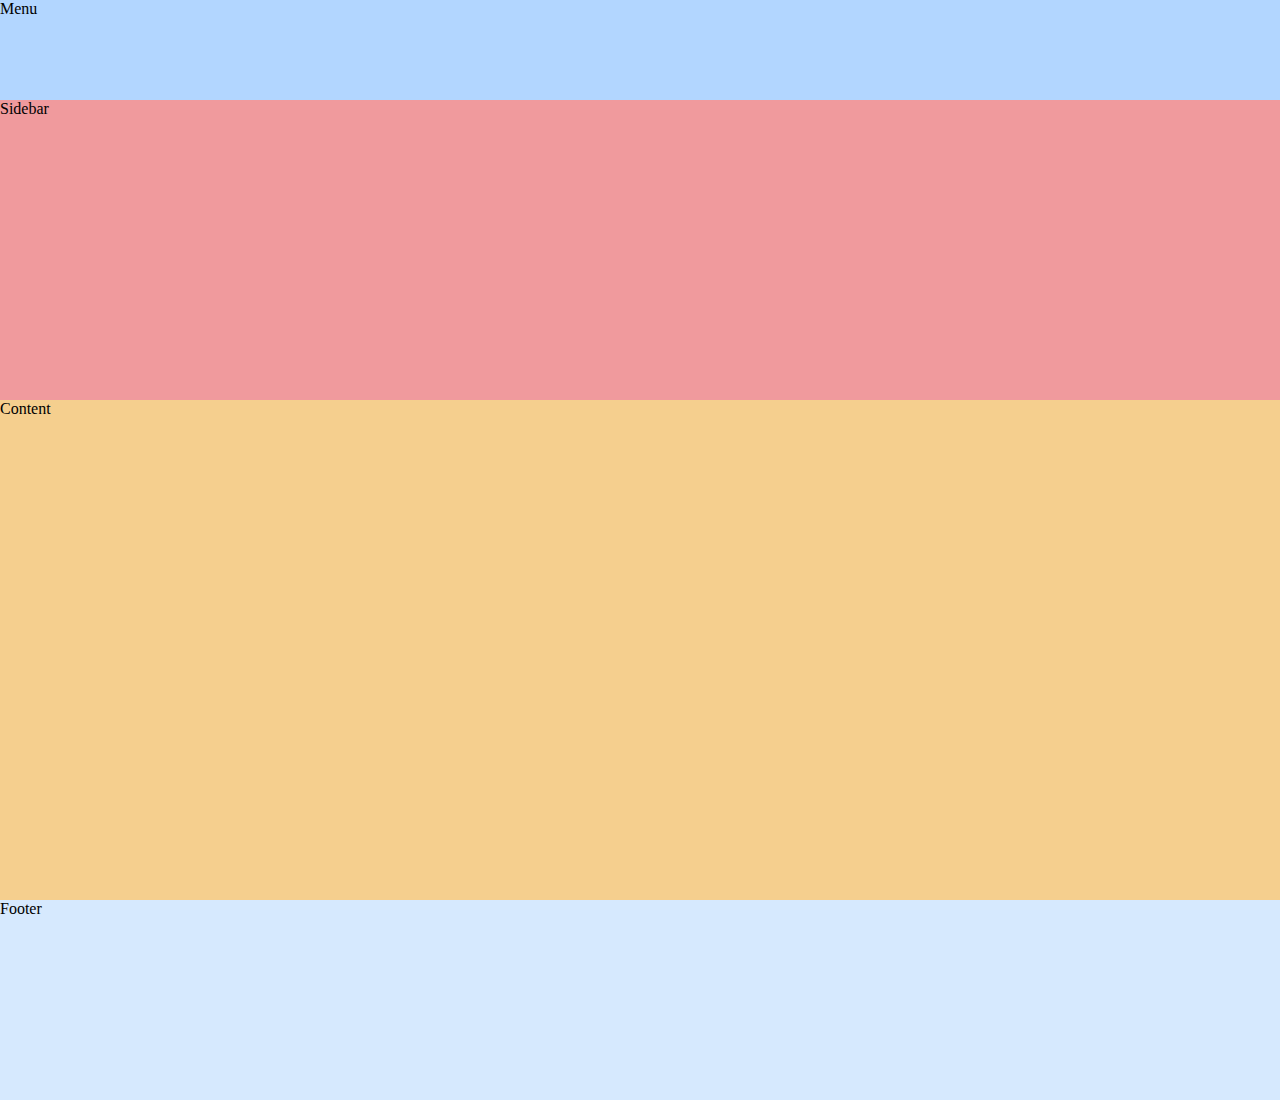
==== interneting_is_hard/ch7_floats/index.html @ 79fb78c3 "initialv2" ====
<!DOCTYPE html>
<html lang='en'>
  <head>
    <meta charset='UTF-8' />
    <title>Floats</title>
    <link rel='stylesheet' href='styles.css'/>
  </head>
  <body>
    <div class='page'>
      <div class='menu'>Menu</div>
      <div class='sidebar'>Sidebar</div>
      <div class='content'>Content</div>
      <div class='footer'>Footer</div>
    </div>
  </body>
</html>
---- interneting_is_hard/ch7_floats/styles.css ----
* {
  padding: 0;
  margin: 0;
  box-sizing: content-box;
} 

.menu  {
  height: 100px;
  background-color: #B2D6FF;
}

.sidebar  {

  height: 300px;
  background-color: #F09A9D;
}

.content {
  height: 500px;
  background-color: #F5CF8E;
}

.footer {
  height: 200px;
  background-color: #D6E9FE;
}
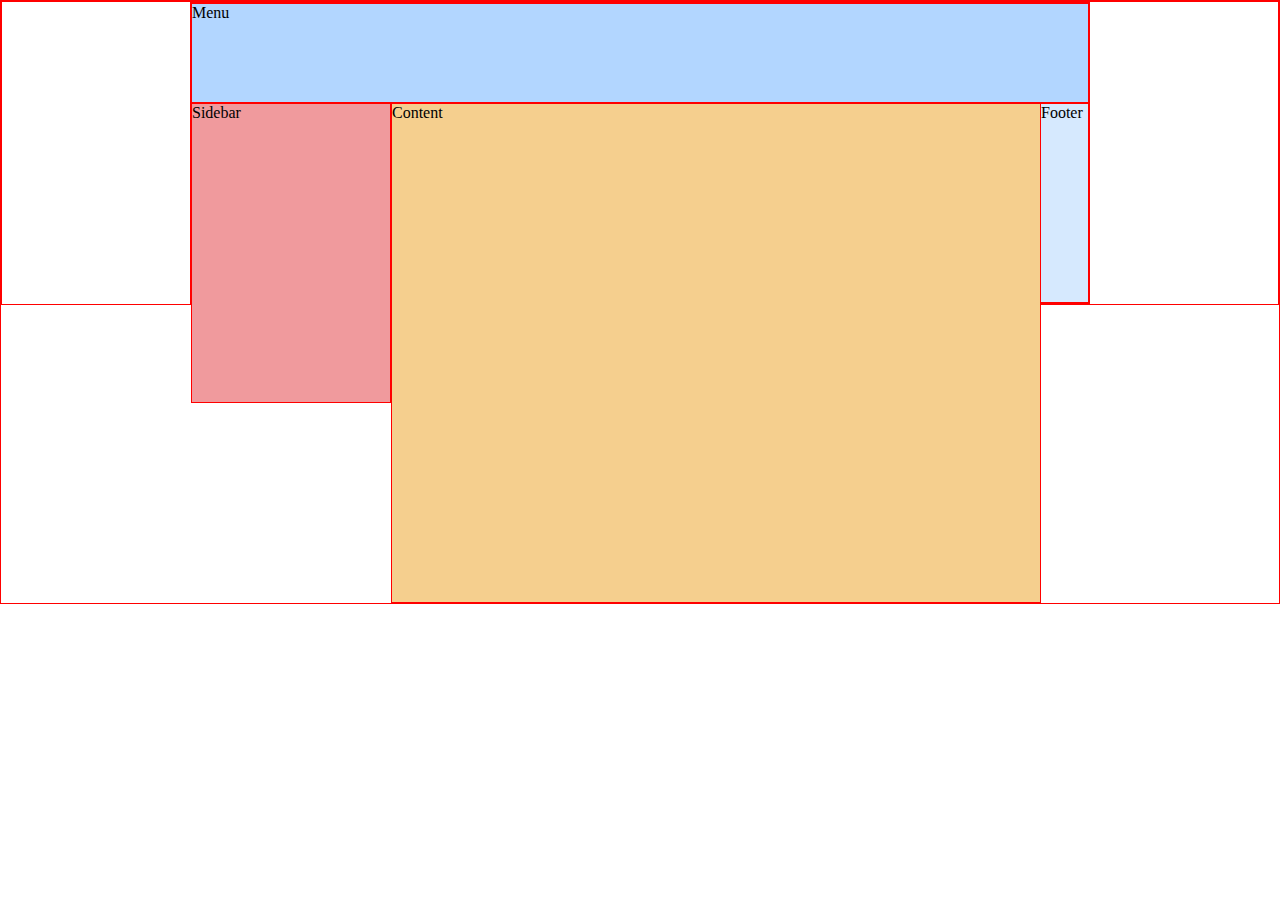
==== commit 91c39a0a: "halfway through" ====
--- a/interneting_is_hard/ch7_floats/index.html
+++ b/interneting_is_hard/ch7_floats/index.html
@@ -3,7 +3,7 @@
   <head>
     <meta charset='UTF-8' />
     <title>Floats</title>
-    <link rel='stylesheet' href='styles.css'/>
+    <link type="text/css" rel='stylesheet' href='stylesheet.css'/>
   </head>
   <body>
     <div class='page'>
--- a/interneting_is_hard/ch7_floats/stylesheet.css
+++ b/interneting_is_hard/ch7_floats/stylesheet.css
@@ -0,0 +1,36 @@
+* {
+  margin: 0;
+  padding: 0;
+  box-sizing: border-box;
+  border: 1px solid red;
+}
+
+.page{
+  width: 900px;
+  margin: 0 auto;
+}
+
+.menu {
+  height: 100px;
+  background-color: #B2D6FF;    /* Medium blue */
+}
+
+.sidebar {
+  height: 300px;
+  width: 200px;
+  background-color: #F09A9D;    /* Red */
+  float: left;
+}
+
+.content {
+  height: 500px;
+  background-color: #F5CF8E;    /* Yellow */
+  width: 650px;
+  float: left;
+}
+
+.footer {
+  height: 200px;
+  background-color: #D6E9FE;
+}
+
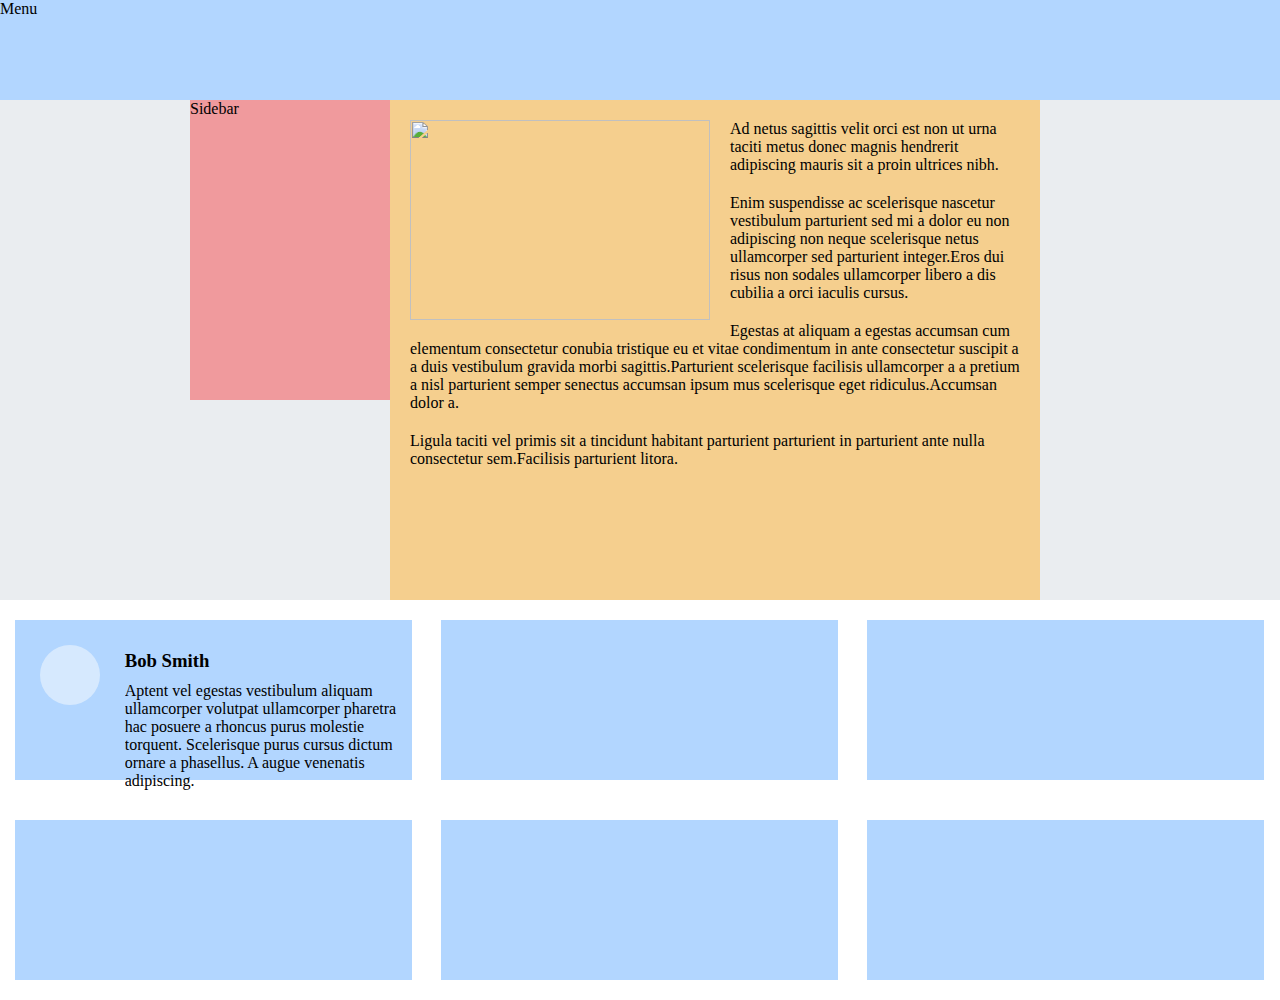
==== commit 674be3c7: "ended lesson" ====
--- a/interneting_is_hard/ch7_floats/index.html
+++ b/interneting_is_hard/ch7_floats/index.html
@@ -6,11 +6,49 @@
     <link type="text/css" rel='stylesheet' href='stylesheet.css'/>
   </head>
   <body>
-    <div class='page'>
-      <div class='menu'>Menu</div>
-      <div class='sidebar'>Sidebar</div>
-      <div class='content'>Content</div>
-      <div class='footer'>Footer</div>
+    <div class='menu'>Menu</div>
+
+    <div class='container'>
+      <div class='page'>
+        <div class='sidebar'>Sidebar</div>
+        <div class='content'>
+
+          <img src='?' class='article-image'/>
+
+          <p>Ad netus sagittis velit orci est non ut urna taciti metus donec magnis
+          hendrerit adipiscing mauris sit a proin ultrices nibh.</p>
+
+          <p>Enim suspendisse ac scelerisque nascetur vestibulum parturient sed mi a
+          dolor eu non adipiscing non neque scelerisque netus ullamcorper sed
+          parturient integer.Eros dui risus non sodales ullamcorper libero a dis
+          cubilia a orci iaculis cursus.</p>
+
+          <p>Egestas at aliquam a egestas accumsan cum elementum consectetur conubia
+          tristique eu et vitae condimentum in ante consectetur suscipit a a duis
+          vestibulum gravida morbi sagittis.Parturient scelerisque facilisis
+          ullamcorper a a pretium a nisl parturient semper senectus accumsan ipsum
+          mus scelerisque eget ridiculus.Accumsan dolor a.</p>
+
+          <p>Ligula taciti vel primis sit a tincidunt habitant parturient parturient
+          in parturient ante nulla consectetur sem.Facilisis parturient litora.</p>
+        </div>
+      </div>
+    </div>
+    
+
+    <div class='footer'>
+      <div class='column'>
+        <div class='avatar'></div>
+        <h3 class='username'>Bob Smith</h3>
+        <p class='comment'>Aptent vel egestas vestibulum aliquam ullamcorper volutpat
+        ullamcorper pharetra hac posuere a rhoncus purus molestie torquent. Scelerisque
+        purus cursus dictum ornare a phasellus. A augue venenatis adipiscing.</p>
+      </div>
+      <div class="column"></div>
+      <div class="column"></div>
+      <div class="column"></div>
+      <div class="column"></div>
+      <div class="column"></div>
     </div>
   </body>
 </html>
--- a/interneting_is_hard/ch7_floats/stylesheet.css
+++ b/interneting_is_hard/ch7_floats/stylesheet.css
@@ -2,12 +2,16 @@
   margin: 0;
   padding: 0;
   box-sizing: border-box;
-  border: 1px solid red;
 }
 
 .page{
   width: 900px;
   margin: 0 auto;
+  overflow: hidden;
+}
+
+.container { 
+  background-color: #EAEDF0;
 }
 
 .menu {
@@ -27,10 +31,47 @@
   background-color: #F5CF8E;    /* Yellow */
   width: 650px;
   float: left;
+  padding:20px;
 }
 
 .footer {
   height: 200px;
+}
+
+.column {
+  float: left;
+  width: 31%;
+  margin: 20px 1.15%;
+  height: 160px;
+  background-color: #B2D6FF;
+}
+
+.article-image  {
+  float: left;
+  width: 300px;
+  height: 200px;
+  margin: 0px 20px 20px 0px;
+}
+
+p {
+  margin-bottom: 20px;
+}
+
+.avatar {
+  float: left;
+  width: 60px;
+  height: 60px;
+  margin: 25px;
+  border-radius: 40px;
   background-color: #D6E9FE;
 }
 
+.username {
+  margin-top: 30px;
+}
+
+.comment {
+  margin: 10px;
+  overflow: hidden;
+}
+
